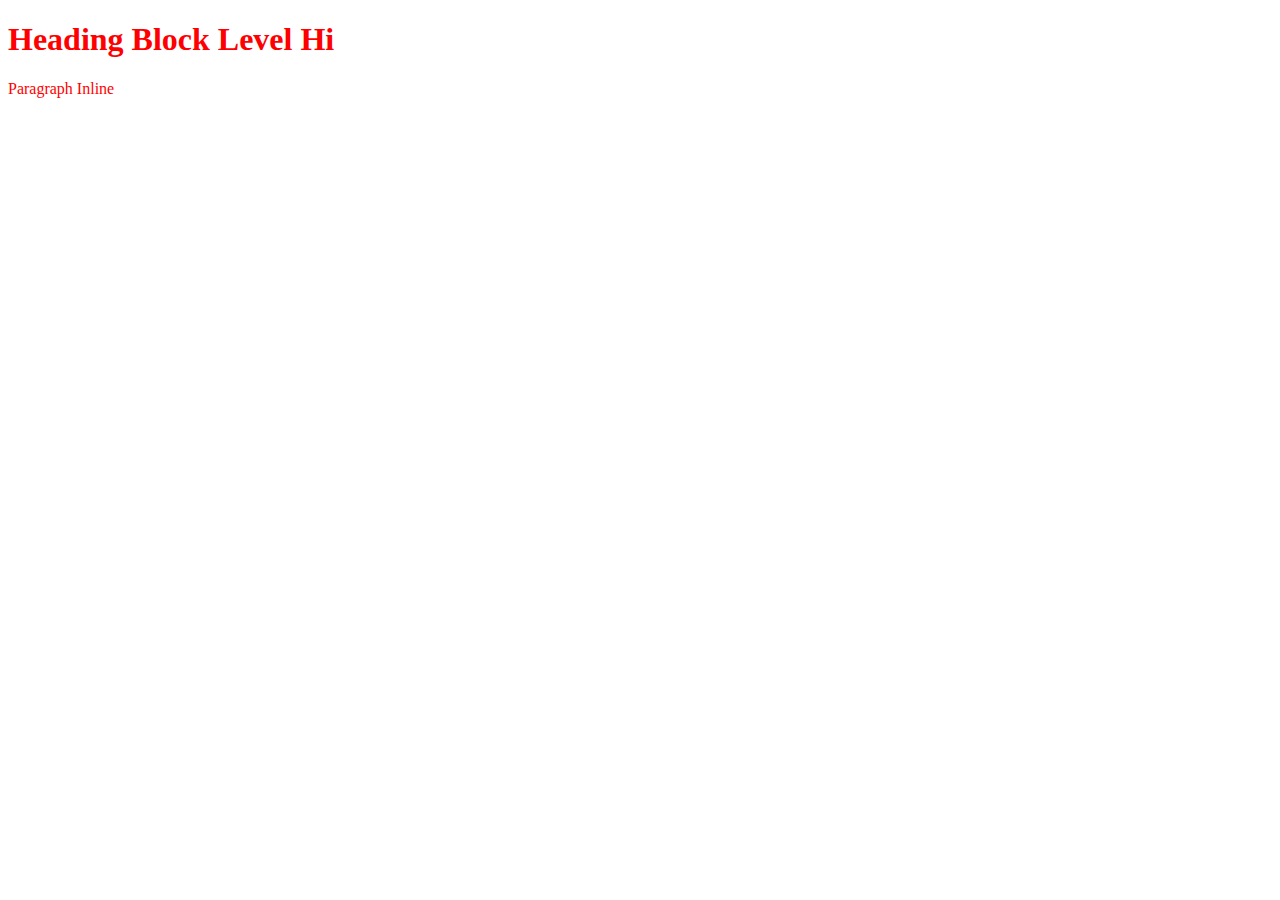
==== index.html @ 5f51209f "app123.js" ====
<!DOCTYPE html>
<!--DOCTYPE declaration-->
<html lang="en">

<head>
    <meta charset="UTF-8">
    <!--The character encoding (charset) declaration-->
    <meta name="viewport" content="width=device-width, initial-scale=1.0">
    <meta http-equiv="X-UA-Compatible" content="ie=edge">
    <title>HTML CheatSheet</title>
    <link rel="stylesheet" type="text/css" href="style.css">
</head>

<body>
    <h1 id="head1">Heading Block Level Hi</h1>
    <p id="hi" class="class1">Paragraph Inline</p>
</body>
    <script defer type="application/javascript" src="js/app.js"></script>

</html>
---- style.css ----
#head1, #hi{
    color:red;
}
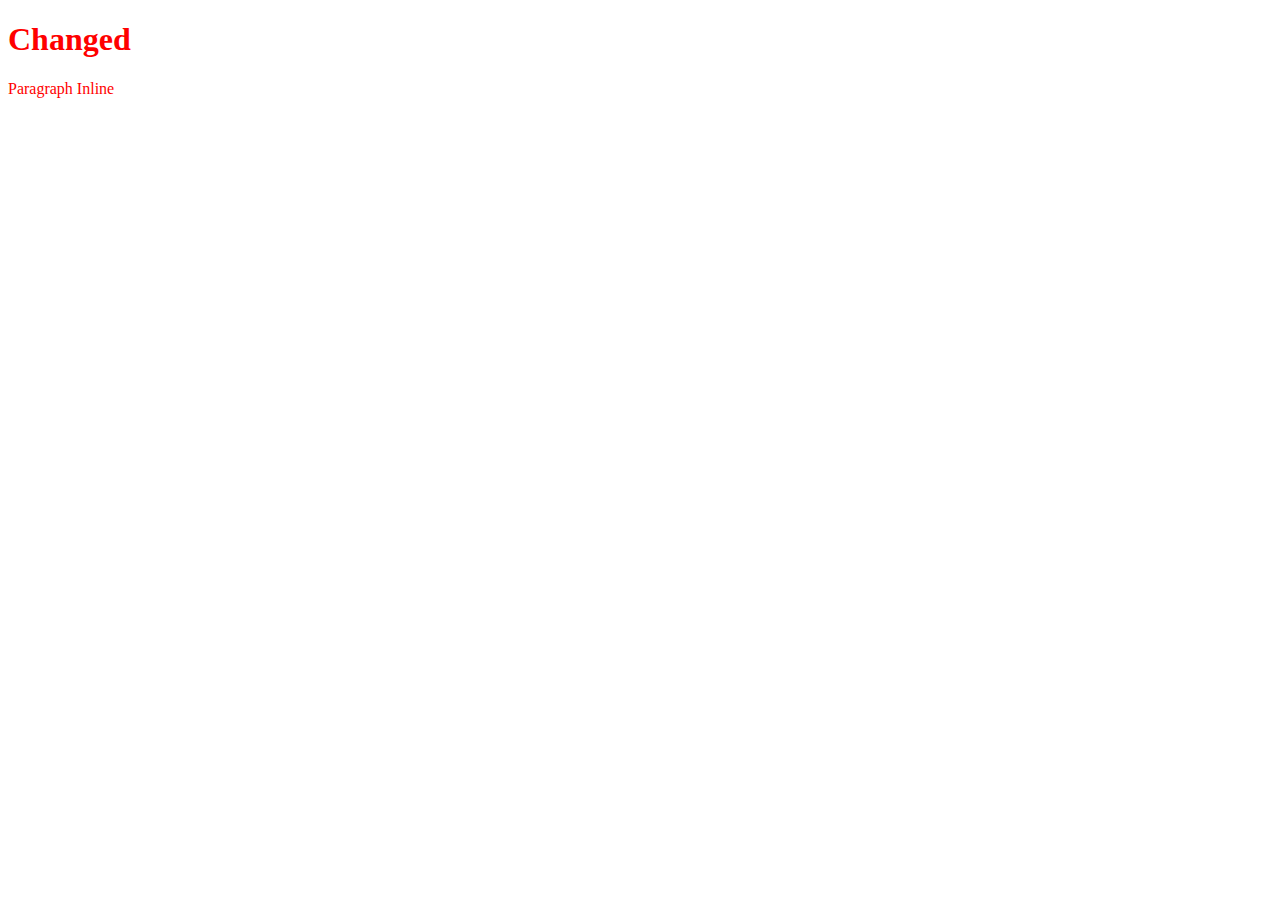
==== commit 973eaf1b: "Changed from origin, origin is GitHub" ====
--- a/index.html
+++ b/index.html
@@ -12,7 +12,7 @@
 </head>
 
 <body>
-    <h1 id="head1">Heading Block Level Hi</h1>
+    <h1 id="head1">Changed</h1>
     <p id="hi" class="class1">Paragraph Inline</p>
 </body>
     <script defer type="application/javascript" src="js/app.js"></script>
